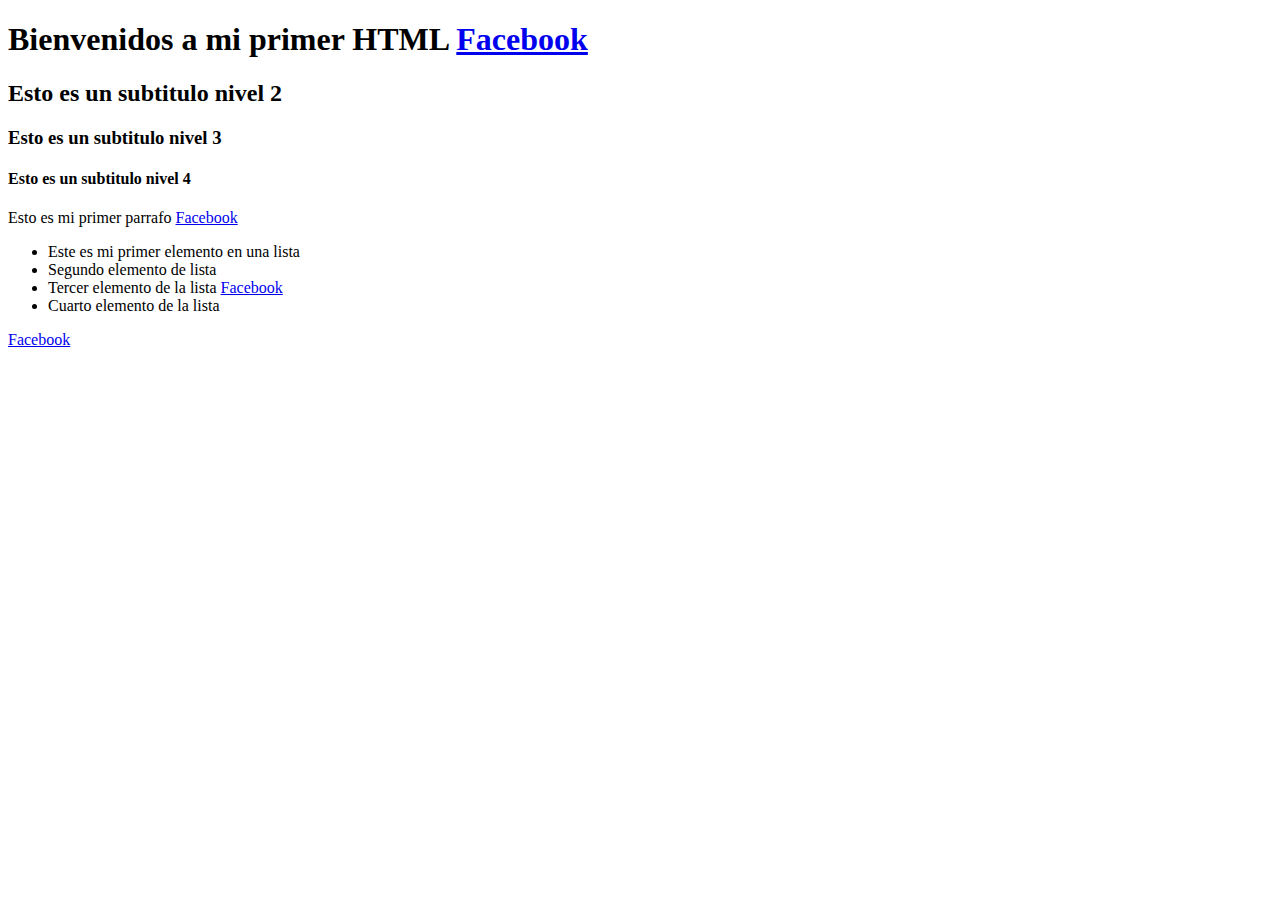
==== 6-navegador-html-css/6.1-html/index.html @ 3ce19031 "todo bien" ====
<!DOCTYPE html>
<html lang="es">
<head>
    <meta charset="UTF-8">
    <meta http-equiv="X-UA-Compatible" content="IE=edge">
    <meta name="viewport" content="width=device-width, initial-scale=1.0">
    <title>Mi primer HTML</title>
</head>
<body>
    <h1>Bienvenidos a mi primer HTML <a href="http://fb.com">Facebook</a></h1>
    <h2>Esto es un subtitulo nivel 2</h2>
    <h3>Esto es un subtitulo nivel 3</h3>
    <h4>Esto es un subtitulo nivel 4</h4>
    <p>Esto es mi primer parrafo <a href="http://fb.com">Facebook</a></p>
    <ul>
        <li>Este es mi primer elemento en una lista</li>
        <li>Segundo elemento de lista</li>
        <li>Tercer elemento de la lista <a href="http://fb.com">Facebook</a></li>
        <li>Cuarto elemento de la lista</li>
    </ul> 
    
    <a href="http://fb.com">Facebook</a>
</body>
</html>
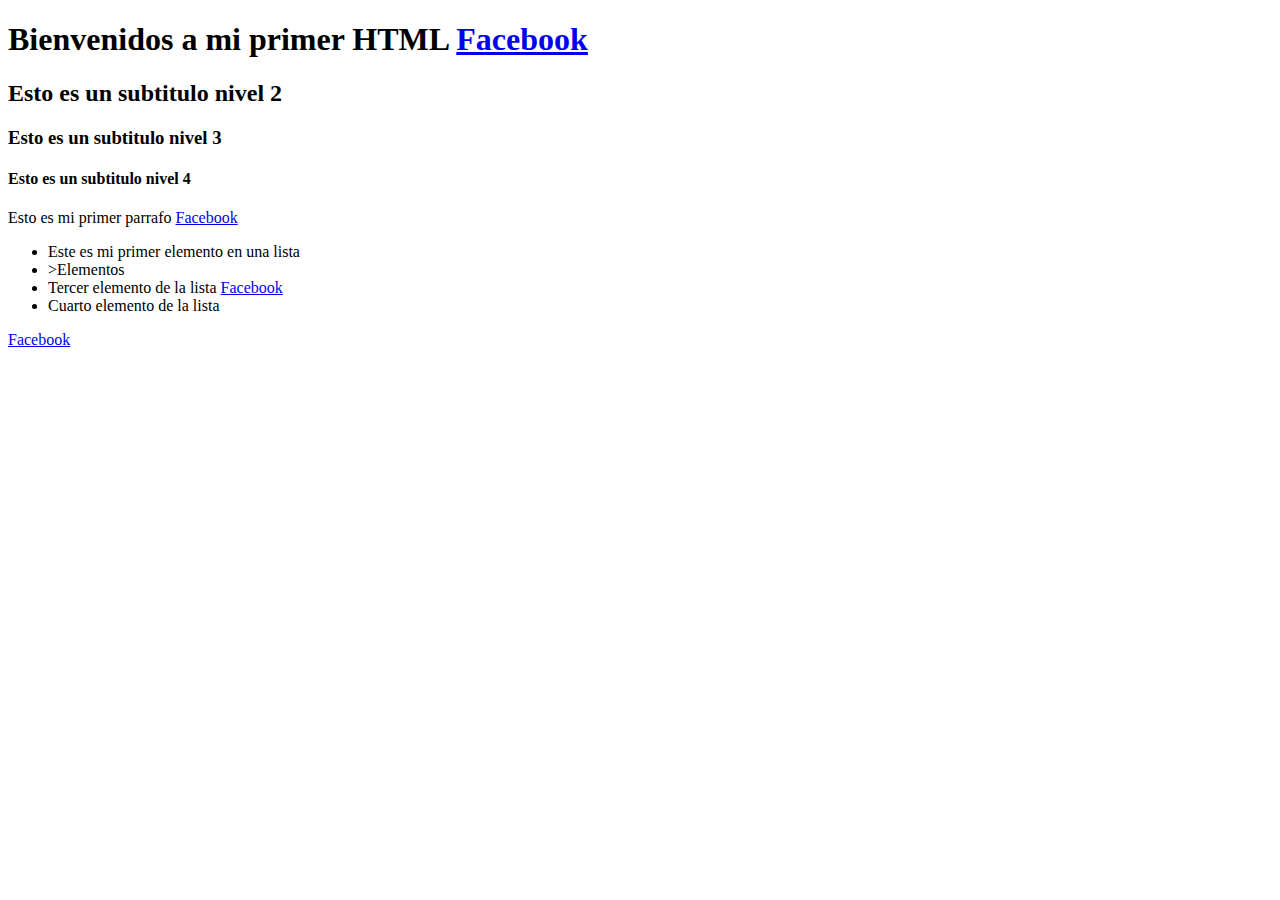
==== commit aa22f777: "crear links entre paginas" ====
--- a/6-navegador-html-css/6.1-html/index.html
+++ b/6-navegador-html-css/6.1-html/index.html
@@ -14,7 +14,7 @@
     <p>Esto es mi primer parrafo <a href="http://fb.com">Facebook</a></p>
     <ul>
         <li>Este es mi primer elemento en una lista</li>
-        <li>Segundo elemento de lista</li>
+        <li <a href="elementos-estructura.html" target="_blank" rel=""></a>>Elementos</li>
         <li>Tercer elemento de la lista <a href="http://fb.com">Facebook</a></li>
         <li>Cuarto elemento de la lista</li>
     </ul> 
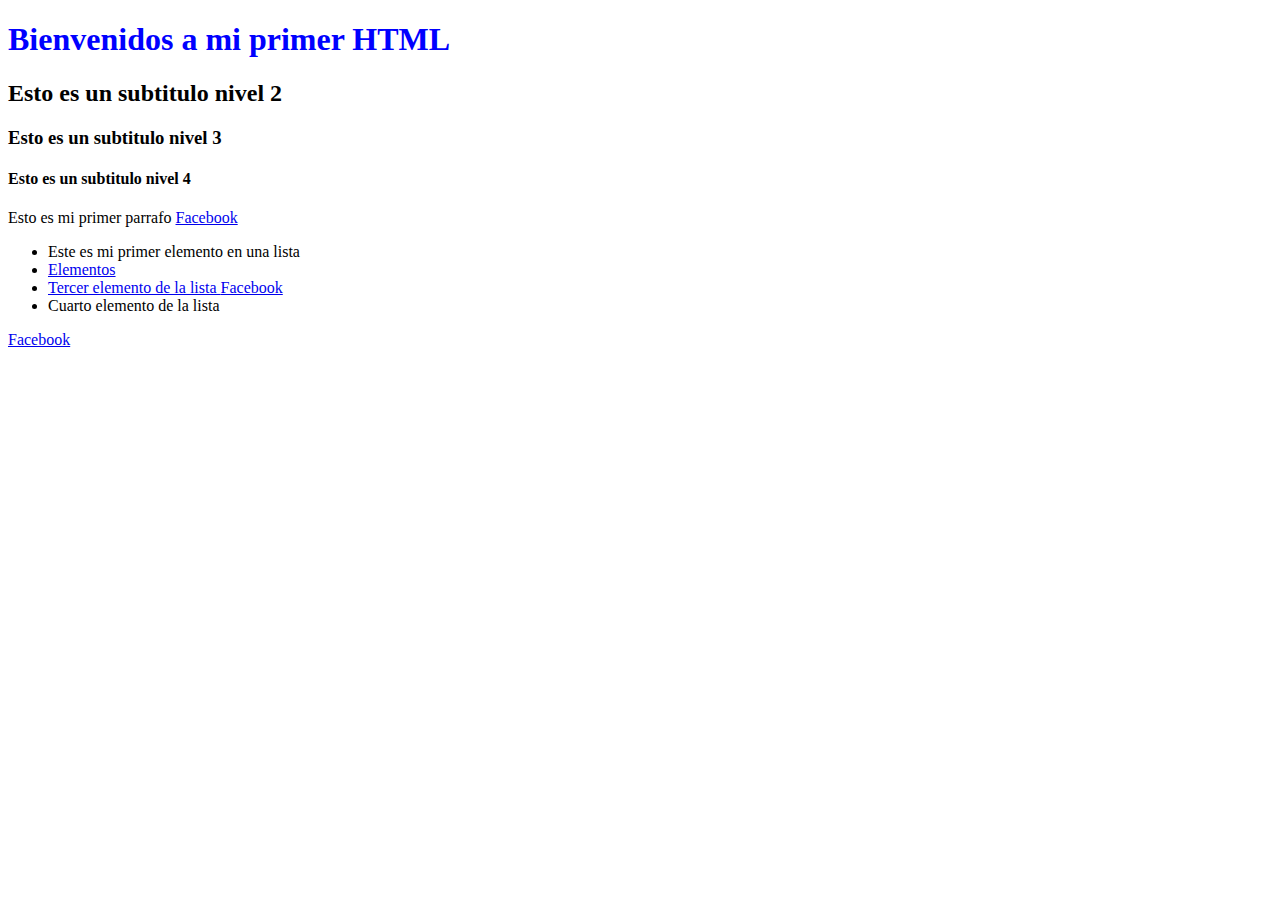
==== commit 6888dea9: "se agregan estilos" ====
--- a/6-navegador-html-css/6.1-html/index.html
+++ b/6-navegador-html-css/6.1-html/index.html
@@ -7,14 +7,14 @@
     <title>Mi primer HTML</title>
 </head>
 <body>
-    <h1>Bienvenidos a mi primer HTML <a href="http://fb.com">Facebook</a></h1>
+    <h1 style="color: blue;">Bienvenidos a mi primer HTML</h1>
     <h2>Esto es un subtitulo nivel 2</h2>
     <h3>Esto es un subtitulo nivel 3</h3>
     <h4>Esto es un subtitulo nivel 4</h4>
     <p>Esto es mi primer parrafo <a href="http://fb.com">Facebook</a></p>
     <ul>
         <li>Este es mi primer elemento en una lista</li>
-        <li <a href="elementos-estructura.html" target="_blank" rel=""></a>>Elementos</li>
+        <li><a href="elementos-estructura.html" target="_blank" rel="noopener noreferrer">Elementos</li>
         <li>Tercer elemento de la lista <a href="http://fb.com">Facebook</a></li>
         <li>Cuarto elemento de la lista</li>
     </ul> 
